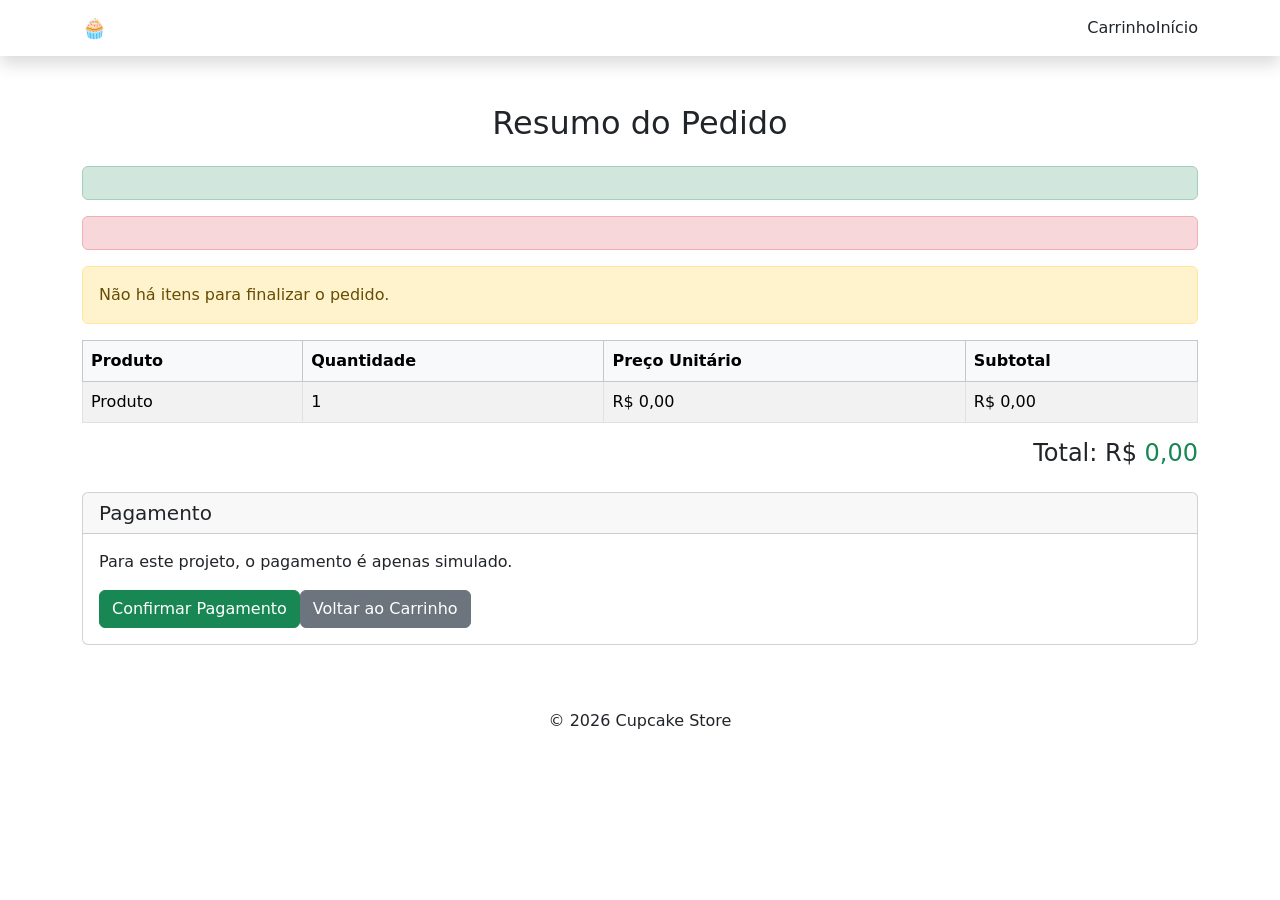
==== src/main/resources/templates/pedido.html @ df1d0055 "cupcake finalized" ====
<!DOCTYPE html>
<html lang="pt-BR" xmlns:th="http://www.thymeleaf.org">
<head><meta charset="UTF-8"><meta name="viewport" content="width=device-width, initial-scale=1"><title>Pedido - Cupcake Store</title><link href="https://cdn.jsdelivr.net/npm/bootstrap@5.3.7/dist/css/bootstrap.min.css" rel="stylesheet"><link rel="stylesheet" th:href="@{/css/style.css}"></head>
<body>
<nav class="navbar navbar-expand-lg navbar-dark shadow"><div class="container"><a class="navbar-brand fw-bold" th:href="@{/}">🧁 Cupcake Store</a><div class="ms-auto"><a class="nav-link d-inline-block" th:href="@{/carrinho}">Carrinho</a><a class="nav-link d-inline-block" th:href="@{/}">Início</a></div></div></nav>
<div class="container mt-5"><h2 class="text-center mb-4">Resumo do Pedido</h2><div th:if="${sucesso}" class="alert alert-success" th:text="${sucesso}"></div><div th:if="${erro}" class="alert alert-danger" th:text="${erro}"></div><div th:if="${#lists.isEmpty(itens)}" class="alert alert-warning">Não há itens para finalizar o pedido.</div>
<div th:unless="${#lists.isEmpty(itens)}"><div class="table-responsive"><table class="table table-striped table-bordered"><thead class="table-light"><tr><th>Produto</th><th>Quantidade</th><th>Preço Unitário</th><th>Subtotal</th></tr></thead><tbody><tr th:each="item : ${itens}"><td th:text="${item.produto.nome}">Produto</td><td th:text="${item.quantidade}">1</td><td>R$ <span th:text="${#numbers.formatDecimal(item.precoUnitario,1,'POINT',2,'COMMA')}">0,00</span></td><td>R$ <span th:text="${#numbers.formatDecimal(item.subtotal,1,'POINT',2,'COMMA')}">0,00</span></td></tr></tbody></table></div><div class="text-end mb-4"><h4>Total: R$ <span class="text-success" th:text="${#numbers.formatDecimal(total,1,'POINT',2,'COMMA')}">0,00</span></h4></div><div class="card"><div class="card-header"><h5 class="mb-0">Pagamento</h5></div><div class="card-body"><p>Para este projeto, o pagamento é apenas simulado.</p><form th:action="@{/pedido/finalizar}" method="post"><button type="submit" class="btn btn-success">Confirmar Pagamento</button><a th:href="@{/carrinho}" class="btn btn-secondary">Voltar ao Carrinho</a></form></div></div></div></div>
<footer class="footer mt-5"><div class="container text-center py-3"><p class="mb-0">&copy; 2026 Cupcake Store</p></div></footer><script src="https://cdn.jsdelivr.net/npm/bootstrap@5.3.7/dist/js/bootstrap.bundle.min.js"></script><script th:src="@{/js/script.js}"></script>
</body></html>
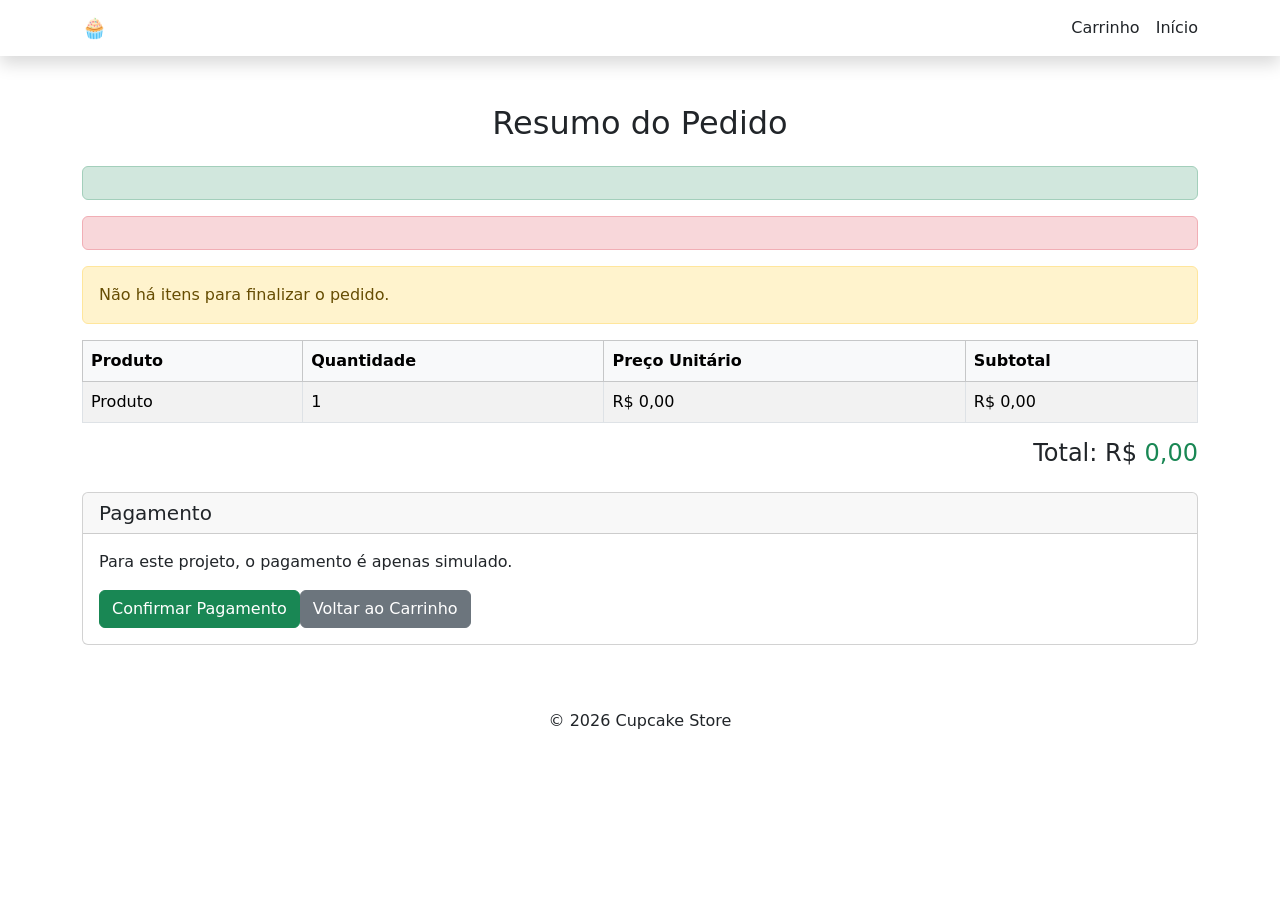
==== commit 8c616a2e: "Correcoes apos testes" ====
--- a/src/main/resources/templates/pedido.html
+++ b/src/main/resources/templates/pedido.html
@@ -1,9 +1,100 @@
-<!DOCTYPE html>
+<!doctype html>
 <html lang="pt-BR" xmlns:th="http://www.thymeleaf.org">
-<head><meta charset="UTF-8"><meta name="viewport" content="width=device-width, initial-scale=1"><title>Pedido - Cupcake Store</title><link href="https://cdn.jsdelivr.net/npm/bootstrap@5.3.7/dist/css/bootstrap.min.css" rel="stylesheet"><link rel="stylesheet" th:href="@{/css/style.css}"></head>
-<body>
-<nav class="navbar navbar-expand-lg navbar-dark shadow"><div class="container"><a class="navbar-brand fw-bold" th:href="@{/}">🧁 Cupcake Store</a><div class="ms-auto"><a class="nav-link d-inline-block" th:href="@{/carrinho}">Carrinho</a><a class="nav-link d-inline-block" th:href="@{/}">Início</a></div></div></nav>
-<div class="container mt-5"><h2 class="text-center mb-4">Resumo do Pedido</h2><div th:if="${sucesso}" class="alert alert-success" th:text="${sucesso}"></div><div th:if="${erro}" class="alert alert-danger" th:text="${erro}"></div><div th:if="${#lists.isEmpty(itens)}" class="alert alert-warning">Não há itens para finalizar o pedido.</div>
-<div th:unless="${#lists.isEmpty(itens)}"><div class="table-responsive"><table class="table table-striped table-bordered"><thead class="table-light"><tr><th>Produto</th><th>Quantidade</th><th>Preço Unitário</th><th>Subtotal</th></tr></thead><tbody><tr th:each="item : ${itens}"><td th:text="${item.produto.nome}">Produto</td><td th:text="${item.quantidade}">1</td><td>R$ <span th:text="${#numbers.formatDecimal(item.precoUnitario,1,'POINT',2,'COMMA')}">0,00</span></td><td>R$ <span th:text="${#numbers.formatDecimal(item.subtotal,1,'POINT',2,'COMMA')}">0,00</span></td></tr></tbody></table></div><div class="text-end mb-4"><h4>Total: R$ <span class="text-success" th:text="${#numbers.formatDecimal(total,1,'POINT',2,'COMMA')}">0,00</span></h4></div><div class="card"><div class="card-header"><h5 class="mb-0">Pagamento</h5></div><div class="card-body"><p>Para este projeto, o pagamento é apenas simulado.</p><form th:action="@{/pedido/finalizar}" method="post"><button type="submit" class="btn btn-success">Confirmar Pagamento</button><a th:href="@{/carrinho}" class="btn btn-secondary">Voltar ao Carrinho</a></form></div></div></div></div>
-<footer class="footer mt-5"><div class="container text-center py-3"><p class="mb-0">&copy; 2026 Cupcake Store</p></div></footer><script src="https://cdn.jsdelivr.net/npm/bootstrap@5.3.7/dist/js/bootstrap.bundle.min.js"></script><script th:src="@{/js/script.js}"></script>
-</body></html>
+  <head>
+    <meta charset="UTF-8" />
+    <meta name="viewport" content="width=device-width, initial-scale=1" />
+    <title>Pedido - Cupcake Store</title>
+    <link
+      href="https://cdn.jsdelivr.net/npm/bootstrap@5.3.7/dist/css/bootstrap.min.css"
+      rel="stylesheet"
+    />
+    <link rel="stylesheet" th:href="@{/css/style.css}" />
+  </head>
+  <body>
+    <nav class="navbar navbar-expand-lg navbar-dark shadow">
+      <div class="container">
+        <a class="navbar-brand fw-bold" th:href="@{/}">🧁 Cupcake Store</a>
+        <div class="ms-auto d-flex gap-3">
+          <a class="nav-link" th:href="@{/carrinho}">Carrinho</a
+          ><a class="nav-link" th:href="@{/}">Início</a>
+        </div>
+      </div>
+    </nav>
+    <div class="container mt-5">
+      <h2 class="text-center mb-4">Resumo do Pedido</h2>
+      <div
+        th:if="${sucesso}"
+        class="alert alert-success"
+        th:text="${sucesso}"
+      ></div>
+      <div th:if="${erro}" class="alert alert-danger" th:text="${erro}"></div>
+      <div th:if="${#lists.isEmpty(itens)}" class="alert alert-warning">
+        Não há itens para finalizar o pedido.
+      </div>
+      <div th:unless="${#lists.isEmpty(itens)}">
+        <div class="table-responsive">
+          <table class="table table-striped table-bordered">
+            <thead class="table-light">
+              <tr>
+                <th>Produto</th>
+                <th>Quantidade</th>
+                <th>Preço Unitário</th>
+                <th>Subtotal</th>
+              </tr>
+            </thead>
+            <tbody>
+              <tr th:each="item : ${itens}">
+                <td th:text="${item.produto.nome}">Produto</td>
+                <td th:text="${item.quantidade}">1</td>
+                <td>
+                  R$
+                  <span
+                    th:text="${#numbers.formatDecimal(item.precoUnitario,1,'POINT',2,'COMMA')}"
+                    >0,00</span
+                  >
+                </td>
+                <td>
+                  R$
+                  <span
+                    th:text="${#numbers.formatDecimal(item.subtotal,1,'POINT',2,'COMMA')}"
+                    >0,00</span
+                  >
+                </td>
+              </tr>
+            </tbody>
+          </table>
+        </div>
+        <div class="text-end mb-4">
+          <h4>
+            Total: R$
+            <span
+              class="text-success"
+              th:text="${#numbers.formatDecimal(total,1,'POINT',2,'COMMA')}"
+              >0,00</span
+            >
+          </h4>
+        </div>
+        <div class="card">
+          <div class="card-header"><h5 class="mb-0">Pagamento</h5></div>
+          <div class="card-body">
+            <p>Para este projeto, o pagamento é apenas simulado.</p>
+            <form th:action="@{/pedido/finalizar}" method="post">
+              <button type="submit" class="btn btn-success">
+                Confirmar Pagamento</button
+              ><a th:href="@{/carrinho}" class="btn btn-secondary"
+                >Voltar ao Carrinho</a
+              >
+            </form>
+          </div>
+        </div>
+      </div>
+    </div>
+    <footer class="footer mt-5">
+      <div class="container text-center py-3">
+        <p class="mb-0">&copy; 2026 Cupcake Store</p>
+      </div>
+    </footer>
+    <script src="https://cdn.jsdelivr.net/npm/bootstrap@5.3.7/dist/js/bootstrap.bundle.min.js"></script>
+    <script th:src="@{/js/script.js}"></script>
+  </body>
+</html>
